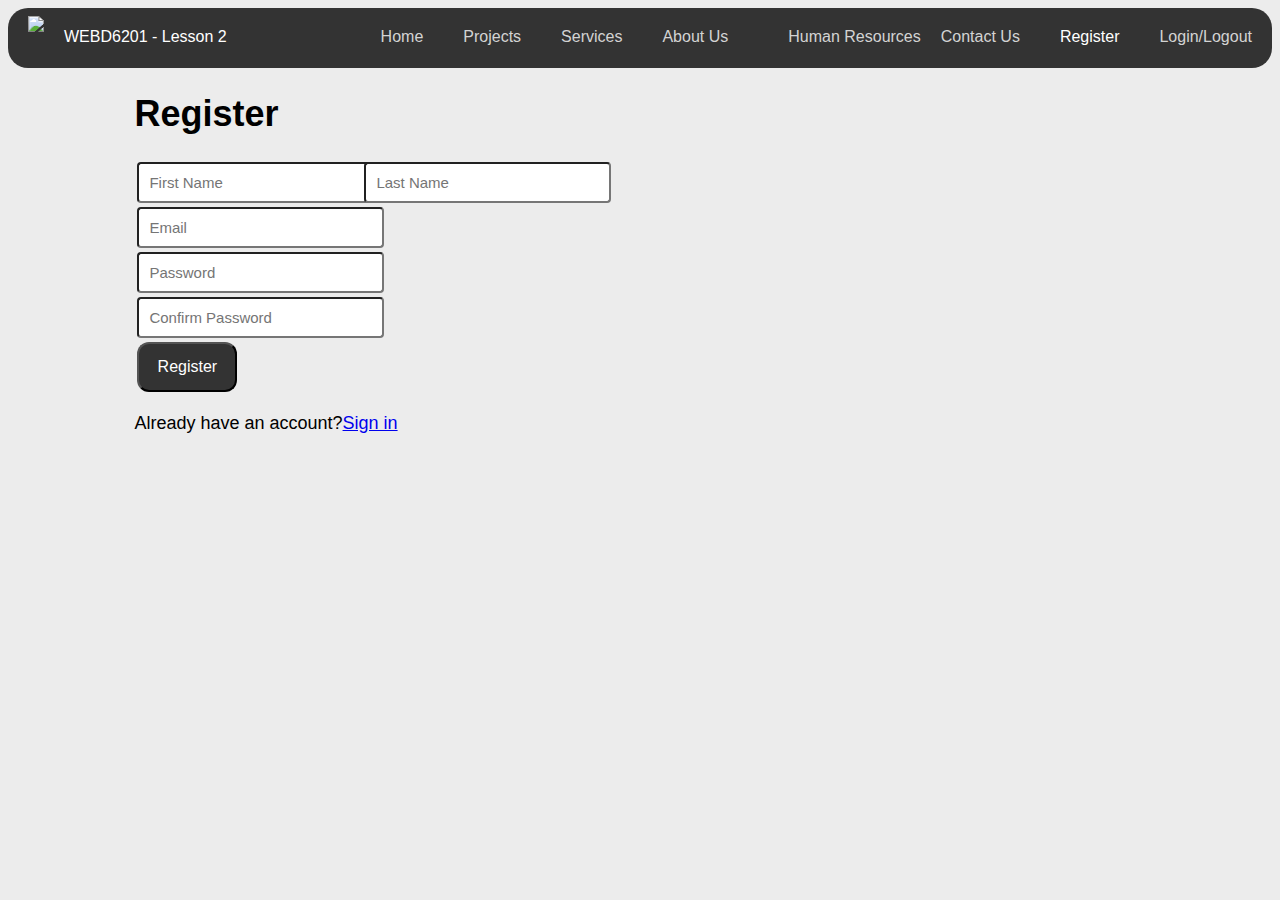
==== register.html @ 294ce598 "." ====
<!DOCTYPE html>
<html>
<head>
    <title>WEBD 6201 Lab 2</title>
    <link rel="stylesheet" type="text/css" href="./Content/app.css">
    <script src="https://ajax.googleapis.com/ajax/libs/jquery/3.3.1/jquery.min.js"></script>
    <script src="./Scripts/app.js"></script>
</head>
<body> 
    <div class="nav">
        <a href="./index.html">
    
            <img class="logo" src="./Images/bird.png" >
        </a>
        
    <li style="float:left;color:white">
        WEBD6201 - Lesson 2
    </li>
    <li>
        <a class="login" href="login.html">Login/Logout</a>
    </li>
    <li>
        <a id="active" class="register" href="register.html">Register</a>
    </li>
    <li>
        <a class="contact" href="contact.html">Contact Us</a>
    </li>
    <li>
        <a class="about" href="about.html">About Us</a>
    </li>
    <li>
        <a class="services" href="services.html">Services</a>
    </li>
    <li>
        <a class="products" href="products.html">Products</a>
    </li>
    <li>
        <a class="home" href="index.html">Home</a>
    </li>
</ul>
</div>
<div class='main-div'>
    <h1>Register</h1>
    <table class="register">
        <form id = "registerForm" action = "./register.html" method="post">
            <tr>
                <td>
                    <input type = "text" id = "firstname" placeholder = "First Name">
                </td>
                <td>
                    <input type = "text" id = "lastname" placeholder = "Last Name">
                </td>
            </tr>
            <tr>
            <td>
                <input type = "email" id = "email" placeholder = "Email">
            </td>
            </tr>
            <tr>
                <td>
                    <input type = "password" id = "password" placeholder = "Password">
                </td>
            </tr>
            <tr>
                <td>
                    <input type = "password" id = "confirmpassword" placeholder = "Confirm Password">
                </td>
            </tr>
            <tr>
                <td>
                <button  class="form-button"  type="button" onclick="register()">Register</button>
                </td>
            </tr>
        </form>
    </table>
    <p id="linkregister">Already have an account?<a href="login.html">Sign in</a></p>
<script>navOnLoad(); fixNav();</script>
</div>
</body>
</html>
---- Content/app.css ----
body{
    font-family:'Segoe UI', Tahoma, Geneva, Verdana, sans-serif;    
    background-color: #ECECEC;
}

.nav li{
    display: inline;
    float: right;
    padding: 20px 20px;
    color: lightgray;
}

.nav a{
    color: lightgrey;
    text-decoration: none;
}

.nav{
    border-radius: 20px;
    height: 60px;
    background-color: rgb(51, 51, 51);
}

#active{
    color: white;
}

.main-div{
    margin-left: 10%;
    margin-top: 2%;
    height: 500px;
    width: 60%;
    font-size: 18px;


}



ul{
    list-style: none;
}

.contact-us{

    width: 500px;
    height: 400px;
    
}


input[type=text], input[type=email], textarea, input[type=password] {
    font-family: 'Segoe UI', Tahoma, Geneva, Verdana, sans-serif; 
    width: 100%;
    padding: 10px 10px;
    border-radius: 4px;
    font-size: 15px;
    
    }
  

textarea{

    resize: none;
}

.form-button{
    height: 50px;
    padding: 12px 12px 12px;
    background-color: rgb(51, 51, 51);
    color: white;
    font-family: 'Segoe UI', Tahoma, Geneva, Verdana, sans-serif; 
    font-size: 16px;
    margin: auto;
    border-radius: 12px;
    width: 100px;
    cursor:pointer;
    

}

.submit{
    float: inline-start;
}

.reset{
    float: inline-end;
}

.logo{
    margin-top: 8px;
    margin-left: 20px;
    float:left
}

.form-button:hover{
    border-color: #ABABAB;
}
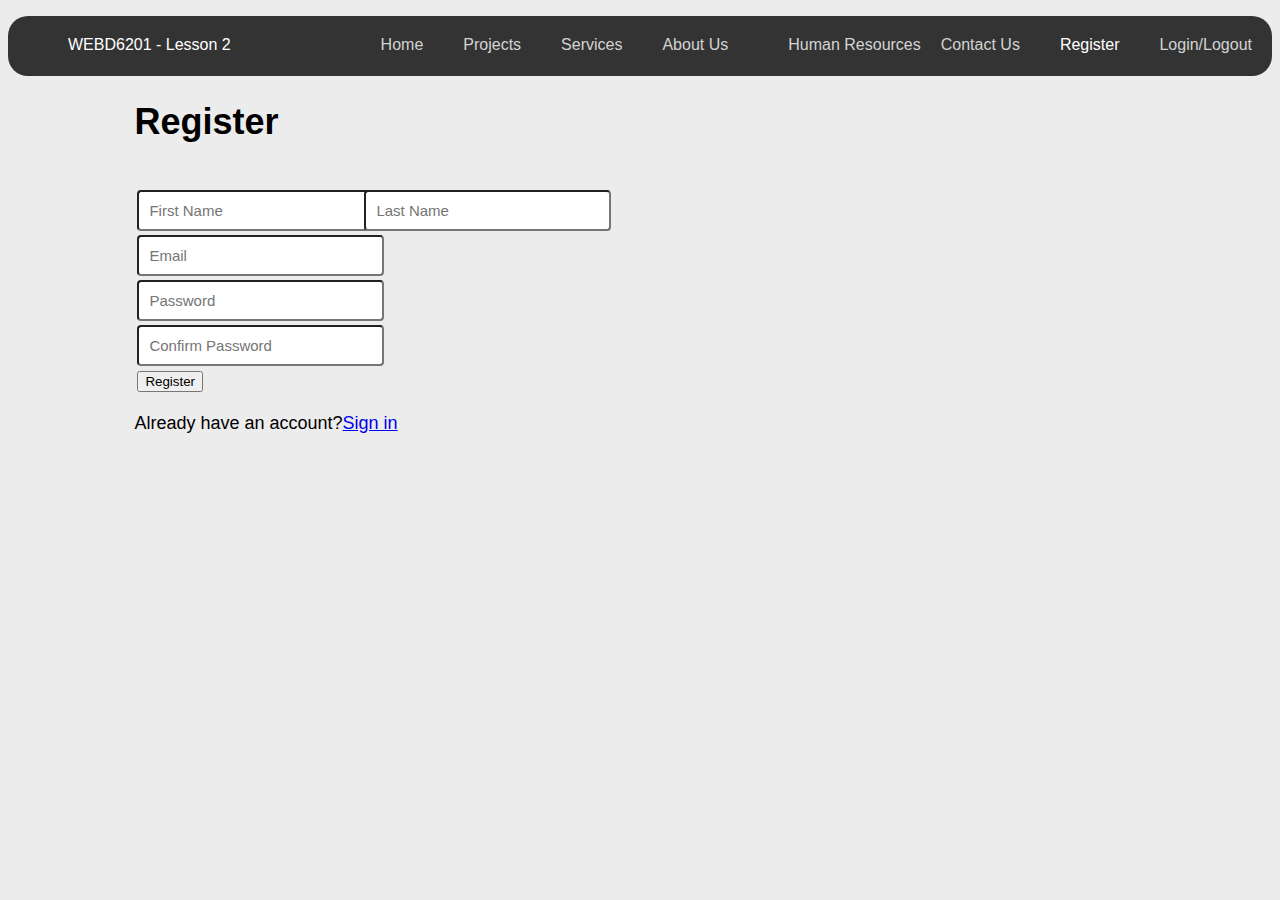
==== commit 0e7bfd7c: "updated functions" ====
--- a/register.html
+++ b/register.html
@@ -6,13 +6,8 @@
     <script src="https://ajax.googleapis.com/ajax/libs/jquery/3.3.1/jquery.min.js"></script>
     <script src="./Scripts/app.js"></script>
 </head>
-<body> 
-    <div class="nav">
-        <a href="./index.html">
-    
-            <img class="logo" src="./Images/bird.png" >
-        </a>
-        
+<body>
+<ul class="nav">
     <li style="float:left;color:white">
         WEBD6201 - Lesson 2
     </li>
@@ -38,7 +33,6 @@
         <a class="home" href="index.html">Home</a>
     </li>
 </ul>
-</div>
 <div class='main-div'>
     <h1>Register</h1>
     <table class="register">
@@ -68,13 +62,14 @@
             </tr>
             <tr>
                 <td>
-                <button  class="form-button"  type="button" onclick="register()">Register</button>
+                <button type="button" onclick="register()">Register</button>
                 </td>
             </tr>
         </form>
     </table>
     <p id="linkregister">Already have an account?<a href="login.html">Sign in</a></p>
 <script>navOnLoad(); fixNav();</script>
+<script>loadRegister();</script>    
 </div>
 </body>
 </html>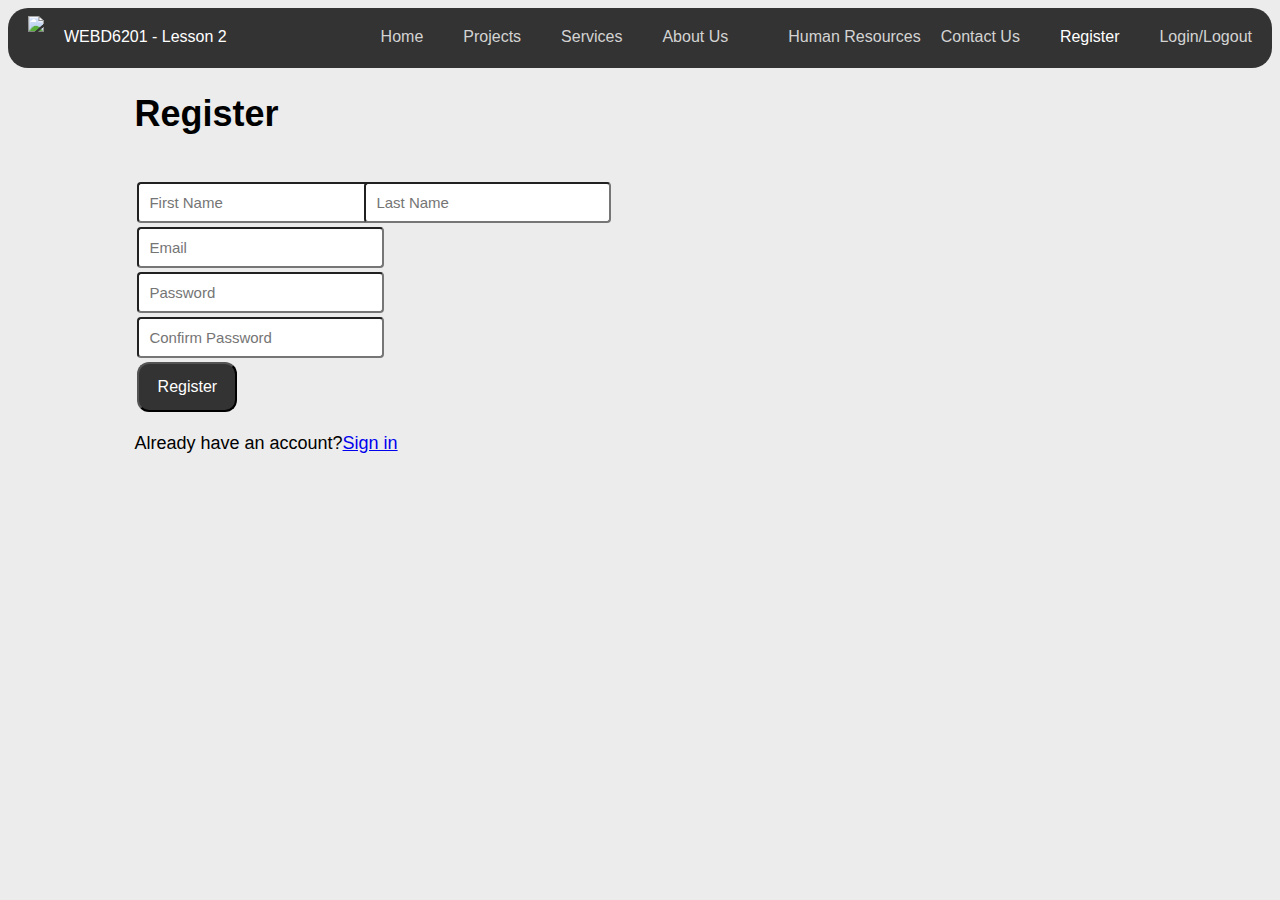
==== commit db93310f: "Merge branch 'main' of https://github.com/MattTheBrains/WEbd6201-Lab2" ====
--- a/register.html
+++ b/register.html
@@ -6,8 +6,13 @@
     <script src="https://ajax.googleapis.com/ajax/libs/jquery/3.3.1/jquery.min.js"></script>
     <script src="./Scripts/app.js"></script>
 </head>
-<body>
-<ul class="nav">
+<body> 
+    <div class="nav">
+        <a href="./index.html">
+    
+            <img class="logo" src="./Images/bird.png" >
+        </a>
+        
     <li style="float:left;color:white">
         WEBD6201 - Lesson 2
     </li>
@@ -33,6 +38,7 @@
         <a class="home" href="index.html">Home</a>
     </li>
 </ul>
+</div>
 <div class='main-div'>
     <h1>Register</h1>
     <table class="register">
@@ -62,7 +68,7 @@
             </tr>
             <tr>
                 <td>
-                <button type="button" onclick="register()">Register</button>
+                <button  class="form-button"  type="button" onclick="register()">Register</button>
                 </td>
             </tr>
         </form>
